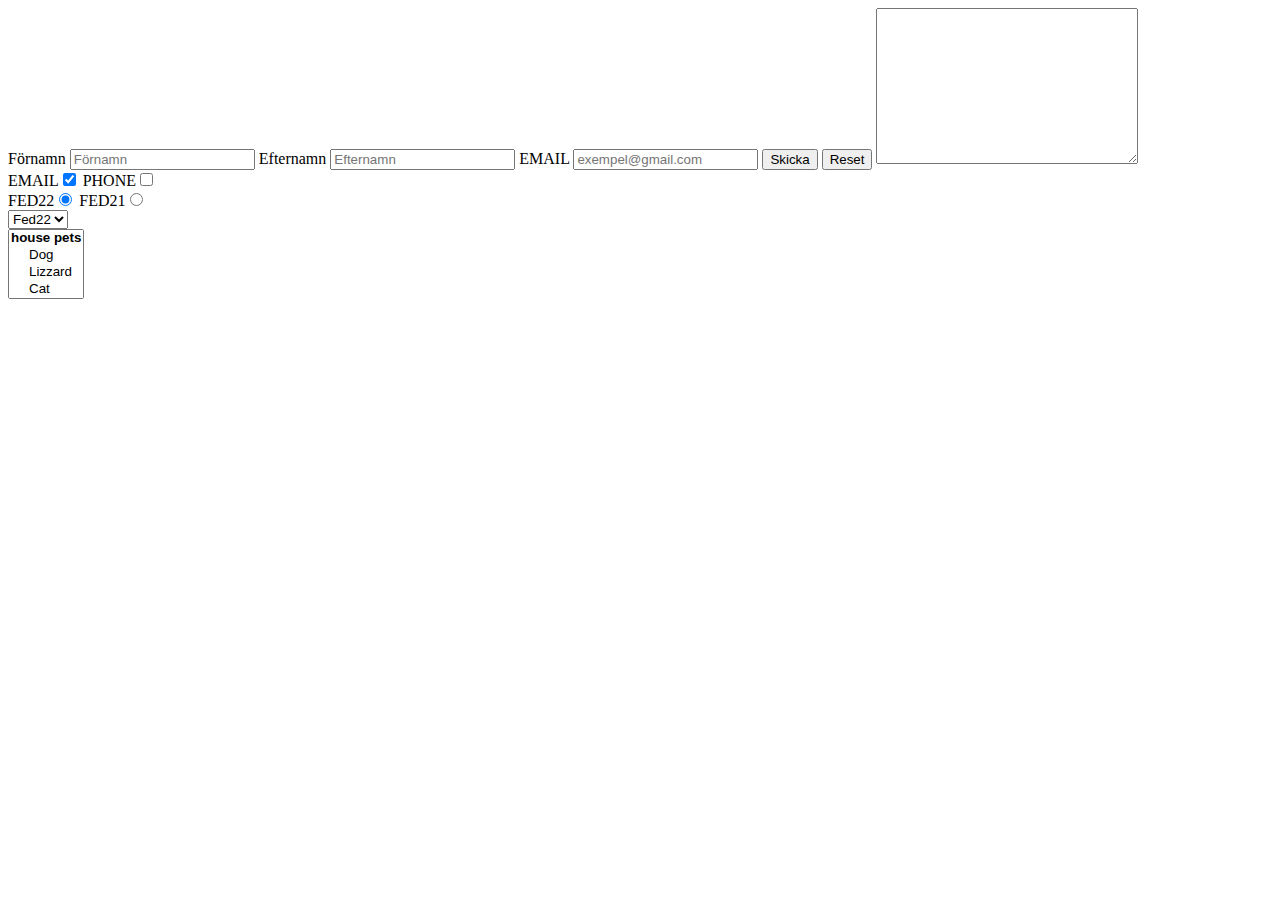
==== notes.html @ cbbbfae9 "Added new file notes.html" ====
<!DOCTYPE html>
<html lang="en">

<head>
    <meta charset="UTF-8">
    <meta http-equiv="X-UA-Compatible" content="IE=edge">
    <meta name="viewport" content="width=device-width, initial-scale=1.0">
    <title>Notes</title>
</head>

<body>

    <!--form-->
    <!--sökfält + Submit & Reset-->
    <form action="" method="post">

        <label for="firstname">Förnamn</label>
        <input type="text" name="firstname" id="firstname" required placeholder="Förnamn" />

        <label for="lastname">
            <span>Efternamn</span>
            <input type="text" name="lastname" id="lastname" required placeholder="Efternamn" />
        </label>

        <label for="email">
            <span>EMAIL</span>
            <input type="email" name="email" id="email" required placeholder="exempel@gmail.com" />
        </label>

        <input type="hidden" name="userID" value="56">
        <button type="submit">Skicka</button>
        <button type="reset">Reset</button>

        <textarea name="description" id="" cols="30" rows="10"></textarea>

        <div>
            <label for="">EMAIL<input type="checkbox" name="course" value="EMAIL" checked></label>
            <label for="">PHONE<input type="checkbox" name="course" value="PHONE"></label>
        </div>

        <div>
            <label for="">FED22<input type="radio" name="course" value="fed22" checked></label>
            <label for="">FED21<input type="radio" name="course" value="fed21"></label>
        </div>

        <div>
            <select name="selected-course" id="">
                <option value="fed21">Fed21</option>
                <option value="fed22" selected>Fed22</option>
                <option value="fed23">Fed23</option>

            </select>
        </div>

        <!--multiple select option group-->
        <div>
            <select name="pets" id="" multiple>
                <optgroup label="house pets">
                    <option value="Dog">Dog</option>
                    <option value="Lizzard">Lizzard</option>
                    <option value="Cat">Cat</option>
                </optgroup>
                <optgroup label="flying">
                    <option value="Birds">Birds</option>
                    <option value="Lizzards">Lizzards</option>
                    <option value="Dragon">Dragon</option>
                </optgroup>
            </select>
        </div>

    </form>





</body>

</html>
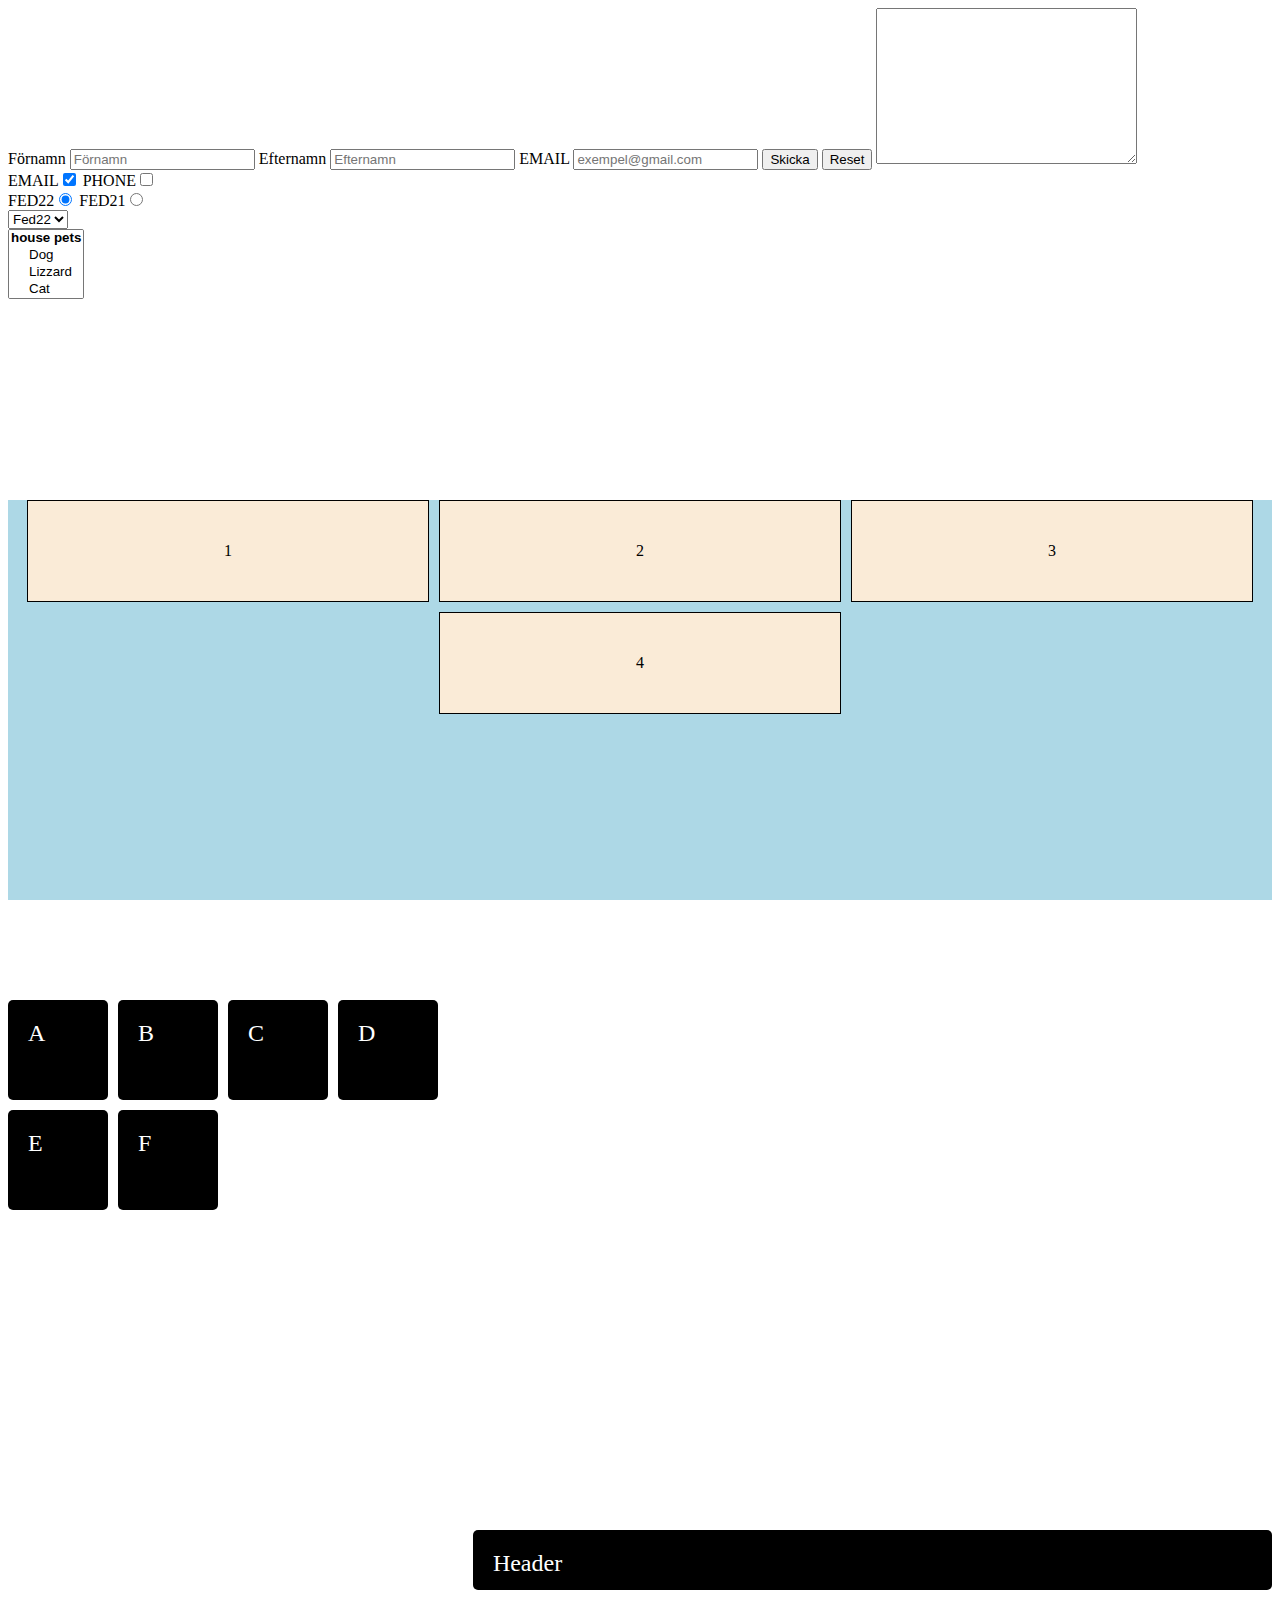
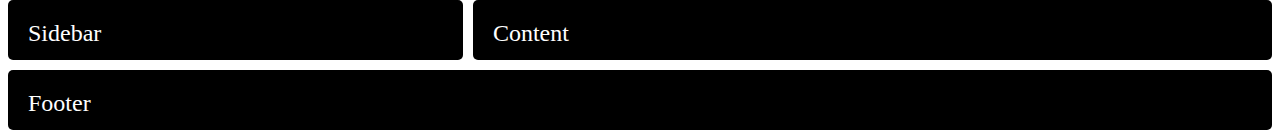
==== commit a7c2a17b: "grid" ====
--- a/notes.html
+++ b/notes.html
@@ -2,6 +2,7 @@
 <html lang="en">
 
 <head>
+    <link rel="stylesheet" href="notes.css">
     <meta charset="UTF-8">
     <meta http-equiv="X-UA-Compatible" content="IE=edge">
     <meta name="viewport" content="width=device-width, initial-scale=1.0">
@@ -12,6 +13,7 @@
 
     <!--form-->
     <!--sökfält + Submit & Reset-->
+    <!--drop down, multiple option-->
     <form action="" method="post">
 
         <label for="firstname">Förnamn</label>
@@ -71,7 +73,32 @@
     </form>
 
 
+    <!--felxbox-->
+    <div class="wrapper">
+        <div class="flex-item flex-item1">1</div>
+        <div class="flex-item flex-item2">2</div>
+        <div class="flex-item flex-item3">3</div>
+        <div class="flex-item flex-item4">4</div>
+    </div>
 
+
+
+    <!--grid-->
+    <div class="wrapper2">
+        <div class="box a">A</div>
+        <div class="box b">B</div>
+        <div class="box c">C</div>
+        <div class="box d">D</div>
+        <div class="box e">E</div>
+        <div class="box f">F</div>
+    </div>
+
+    <div class="wrapper3">
+        <div class="box2 header">Header</div>
+        <div class="box2 sidebar">Sidebar</div>
+        <div class="box2 content">Content</div>
+        <div class="box2 footer">Footer</div>
+    </div>
 
 
 </body>
--- a/notes.css
+++ b/notes.css
@@ -0,0 +1,83 @@
+/* calc exempel
+div {
+    width: calc(50%-20px);
+}
+*/
+
+/*flex start*/
+.wrapper {
+    margin-top: 200px;
+    background-color: lightblue;
+    height: 400px;
+    display: flex;
+    flex-wrap: wrap;
+    justify-content: center;
+    align-items: center;
+    align-content: flex-start;
+    gap: 10px;
+}
+
+.flex-item {
+    height: 100px;
+    background-color: antiquewhite;
+    border: 1px solid black;
+    display: flex;
+    justify-content: center;
+    align-items: center;
+    width: 400px;
+    flex-grow: 0;
+}
+/*flex end*/
+
+/*
+.flex-item1 {
+    alla items har order: 0; som standard
+    order: 1;
+}
+*/
+
+
+/*grid start*/
+.wrapper2 {
+    margin-top: 100px;
+    display: grid;
+    grid-template-columns: repeat(4, 100px);
+    grid-template-rows: repeat(4, 100px);
+    grid-gap: 10px;
+}
+
+.box, .box2 {
+    background-color: black;
+    color: white;
+    border-radius: 5px;
+    padding: 20px;
+    font-size: 150%;
+}
+
+.wrapper3 {
+    margin-top: 100px;
+    display: grid;
+    grid-gap: 10px;
+    grid-template-rows: 60px 60px 60px;
+    grid-template-areas:
+        "....... header header"
+        "sidebar content content"
+        "footer footer footer";
+}
+
+.header {
+    grid-area: header;
+}
+
+.sidebar {
+    grid-area: sidebar;
+}
+
+.content {
+    grid-area: content;
+}
+
+.footer {
+    grid-area: footer;
+}
+/*grid end*/